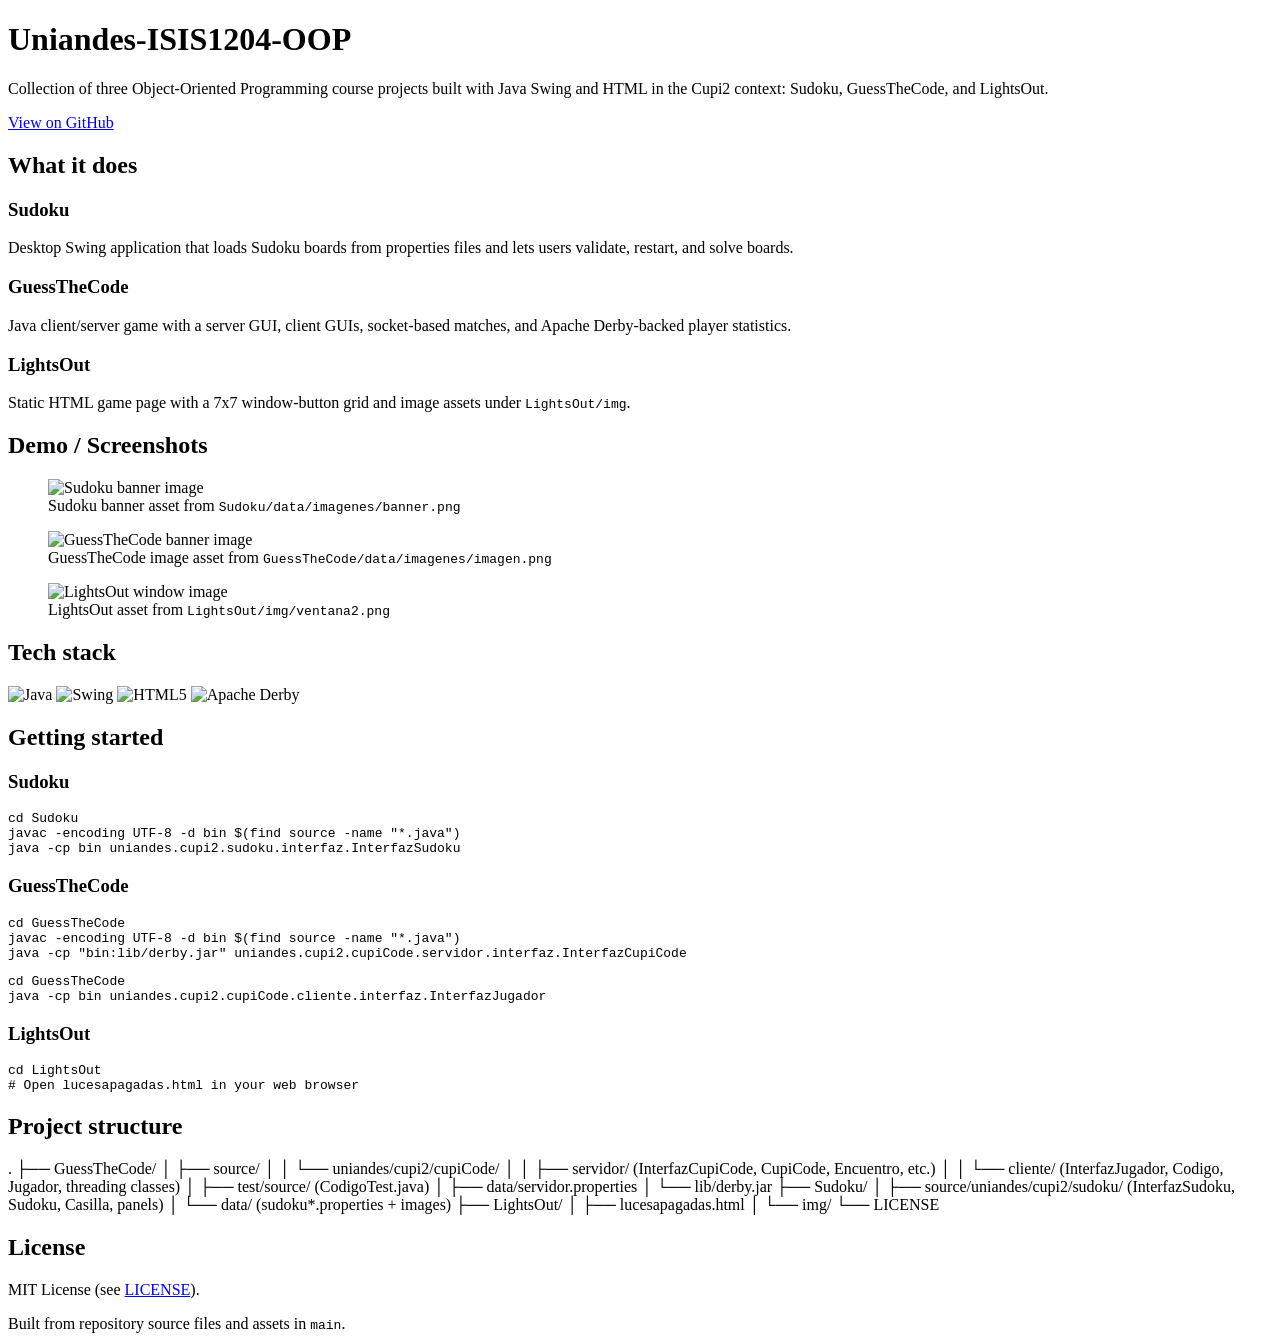
==== docs/index.html @ e4c55eb8 "docs: upgrade README and add GitHub Pages site with deployment workflow Co-authored-by: jsurrea <687" ====
<!doctype html>
<html lang="en">
  <head>
    <meta charset="UTF-8">
    <meta name="viewport" content="width=device-width, initial-scale=1.0">
    <base href="/Uniandes-ISIS1204-OOP/">
    <title>Uniandes-ISIS1204-OOP</title>
    <meta name="description" content="Three Object-Oriented Programming projects (Sudoku, GuessTheCode, and LightsOut) from ISIS1204 at Universidad de los Andes.">
    <link rel="preconnect" href="https://fonts.googleapis.com">
    <link rel="preconnect" href="https://fonts.gstatic.com" crossorigin>
    <link href="https://fonts.googleapis.com/css2?family=Inter:wght@400;600;700&family=JetBrains+Mono:wght@400;600&display=swap" rel="stylesheet">
    <link rel="stylesheet" href="assets/style.css">
  </head>
  <body>
    <header>
      <div class="container">
        <h1>Uniandes-ISIS1204-OOP</h1>
        <p class="subtitle">Collection of three Object-Oriented Programming course projects built with Java Swing and HTML in the Cupi2 context: Sudoku, GuessTheCode, and LightsOut.</p>
        <a class="button" href="https://github.com/jsurrea/Uniandes-ISIS1204-OOP">View on GitHub</a>
      </div>
    </header>

    <main class="container">
      <section>
        <h2>What it does</h2>
        <div class="grid">
          <div class="card">
            <h3>Sudoku</h3>
            <p>Desktop Swing application that loads Sudoku boards from properties files and lets users validate, restart, and solve boards.</p>
          </div>
          <div class="card">
            <h3>GuessTheCode</h3>
            <p>Java client/server game with a server GUI, client GUIs, socket-based matches, and Apache Derby-backed player statistics.</p>
          </div>
          <div class="card">
            <h3>LightsOut</h3>
            <p>Static HTML game page with a 7x7 window-button grid and image assets under <code>LightsOut/img</code>.</p>
          </div>
        </div>
      </section>

      <section>
        <h2>Demo / Screenshots</h2>
        <div class="screenshots">
          <figure>
            <img src="assets/sudoku-banner.png" alt="Sudoku banner image">
            <figcaption>Sudoku banner asset from <code>Sudoku/data/imagenes/banner.png</code></figcaption>
          </figure>
          <figure>
            <img src="assets/guessthecode-banner.png" alt="GuessTheCode banner image">
            <figcaption>GuessTheCode image asset from <code>GuessTheCode/data/imagenes/imagen.png</code></figcaption>
          </figure>
          <figure>
            <img src="assets/lightsout-window-open.png" alt="LightsOut window image">
            <figcaption>LightsOut asset from <code>LightsOut/img/ventana2.png</code></figcaption>
          </figure>
        </div>
      </section>

      <section>
        <h2>Tech stack</h2>
        <p class="badges">
          <img alt="Java" src="https://img.shields.io/badge/Java-17+-orange?logo=openjdk&logoColor=white">
          <img alt="Swing" src="https://img.shields.io/badge/GUI-Java%20Swing-1f6feb">
          <img alt="HTML5" src="https://img.shields.io/badge/Web-HTML5-e34f26?logo=html5&logoColor=white">
          <img alt="Apache Derby" src="https://img.shields.io/badge/DB-Apache%20Derby-2ea44f">
        </p>
      </section>

      <section>
        <h2>Getting started</h2>
        <h3>Sudoku</h3>
        <pre><code>cd Sudoku
javac -encoding UTF-8 -d bin $(find source -name "*.java")
java -cp bin uniandes.cupi2.sudoku.interfaz.InterfazSudoku</code></pre>

        <h3>GuessTheCode</h3>
        <pre><code>cd GuessTheCode
javac -encoding UTF-8 -d bin $(find source -name "*.java")
java -cp "bin:lib/derby.jar" uniandes.cupi2.cupiCode.servidor.interfaz.InterfazCupiCode</code></pre>
        <pre><code>cd GuessTheCode
java -cp bin uniandes.cupi2.cupiCode.cliente.interfaz.InterfazJugador</code></pre>

        <h3>LightsOut</h3>
        <pre><code>cd LightsOut
# Open lucesapagadas.html in your web browser</code></pre>
      </section>

      <section>
        <h2>Project structure</h2>
        <div class="tree">.
├── GuessTheCode/
│   ├── source/
│   │   └── uniandes/cupi2/cupiCode/
│   │       ├── servidor/ (InterfazCupiCode, CupiCode, Encuentro, etc.)
│   │       └── cliente/ (InterfazJugador, Codigo, Jugador, threading classes)
│   ├── test/source/ (CodigoTest.java)
│   ├── data/servidor.properties
│   └── lib/derby.jar
├── Sudoku/
│   ├── source/uniandes/cupi2/sudoku/ (InterfazSudoku, Sudoku, Casilla, panels)
│   └── data/ (sudoku*.properties + images)
├── LightsOut/
│   ├── lucesapagadas.html
│   └── img/
└── LICENSE</div>
      </section>

      <section>
        <h2>License</h2>
        <p>MIT License (see <a href="https://github.com/jsurrea/Uniandes-ISIS1204-OOP/blob/main/LICENSE">LICENSE</a>).</p>
      </section>
    </main>

    <footer class="container">
      Built from repository source files and assets in <code>main</code>.
    </footer>
  </body>
</html>
---- docs/assets/style.css ----
:root {
  --bg: #0b1220;
  --card: #131c2f;
  --text: #e6edf7;
  --muted: #9fb0ca;
  --accent: #5da9ff;
  --border: #26344f;
}

* {
  box-sizing: border-box;
}

body {
  margin: 0;
  font-family: "Inter", system-ui, -apple-system, Segoe UI, Roboto, Arial, sans-serif;
  background: var(--bg);
  color: var(--text);
  line-height: 1.55;
}

.container {
  width: min(1080px, 92vw);
  margin: 0 auto;
}

header {
  padding: 4rem 0 2.25rem;
}

h1 {
  margin: 0 0 0.65rem;
  font-size: clamp(1.9rem, 4.8vw, 3rem);
}

.subtitle {
  color: var(--muted);
  max-width: 62ch;
  margin-bottom: 1.25rem;
}

.button {
  display: inline-block;
  background: var(--accent);
  color: #071426;
  padding: 0.7rem 1rem;
  border-radius: 10px;
  text-decoration: none;
  font-weight: 600;
}

main {
  padding-bottom: 3rem;
}

section {
  margin-bottom: 1.3rem;
  background: var(--card);
  border: 1px solid var(--border);
  border-radius: 14px;
  padding: 1.1rem;
}

h2 {
  margin-top: 0;
  margin-bottom: 0.7rem;
  font-size: 1.25rem;
}

.grid {
  display: grid;
  grid-template-columns: repeat(auto-fit, minmax(220px, 1fr));
  gap: 0.8rem;
}

.card {
  border: 1px solid var(--border);
  border-radius: 12px;
  padding: 0.8rem;
}

code,
pre {
  font-family: "JetBrains Mono", ui-monospace, SFMono-Regular, Menlo, Consolas, monospace;
}

pre {
  background: #0c1526;
  border: 1px solid var(--border);
  border-radius: 10px;
  padding: 0.75rem;
  overflow-x: auto;
}

.badges img {
  margin-right: 0.4rem;
  margin-bottom: 0.4rem;
}

.screenshots {
  display: grid;
  grid-template-columns: repeat(auto-fit, minmax(230px, 1fr));
  gap: 0.8rem;
}

.screenshots figure {
  margin: 0;
  border: 1px solid var(--border);
  border-radius: 10px;
  overflow: hidden;
  background: #0f1a2b;
}

.screenshots img {
  display: block;
  width: 100%;
  height: 180px;
  object-fit: cover;
}

.screenshots figcaption {
  padding: 0.55rem 0.7rem;
  color: var(--muted);
  font-size: 0.9rem;
}

.tree {
  white-space: pre;
  overflow-x: auto;
  background: #0c1526;
  border: 1px solid var(--border);
  border-radius: 10px;
  padding: 0.75rem;
}

footer {
  padding: 0.9rem 0 2.4rem;
  color: var(--muted);
  font-size: 0.9rem;
}
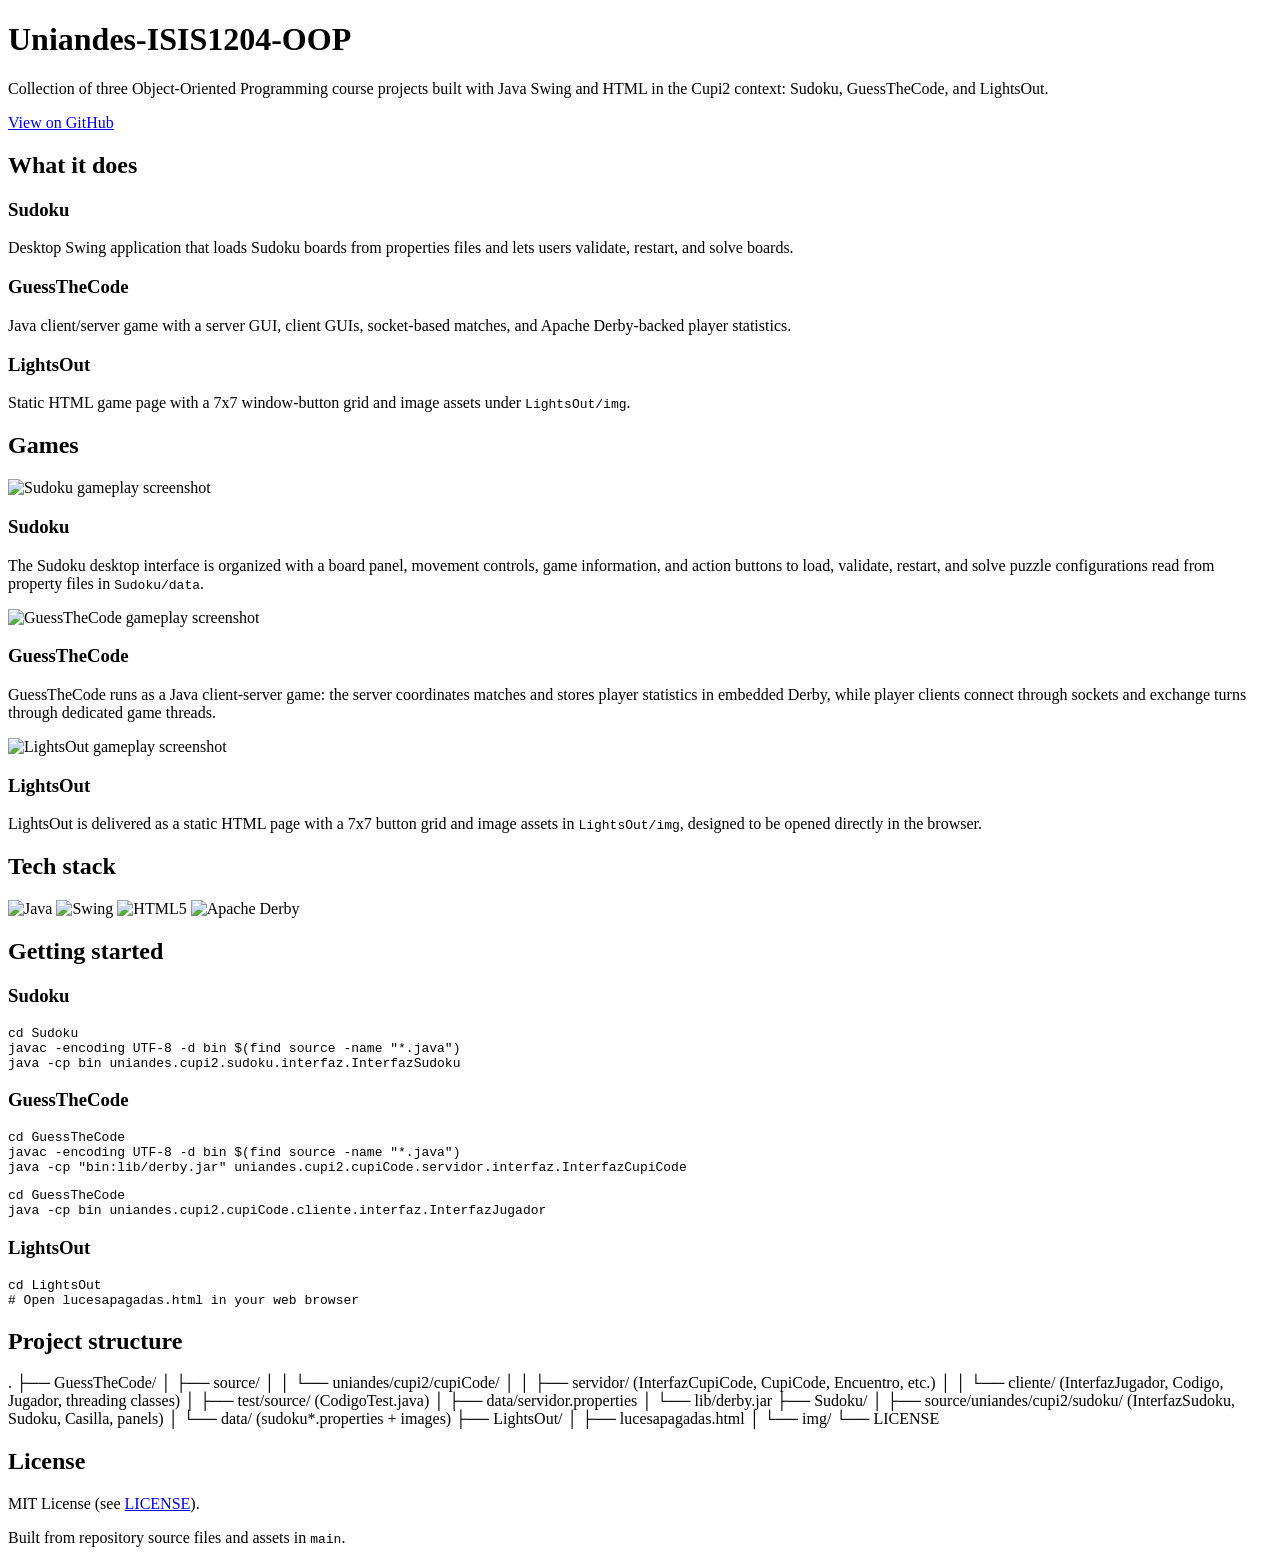
==== commit c1390871: "docs: use original README screenshots and expand per-game showcase layout Co-authored-by: jsurrea <6" ====
--- a/docs/index.html
+++ b/docs/index.html
@@ -40,21 +40,31 @@
       </section>
 
       <section>
-        <h2>Demo / Screenshots</h2>
-        <div class="screenshots">
-          <figure>
-            <img src="assets/sudoku-banner.png" alt="Sudoku banner image">
-            <figcaption>Sudoku banner asset from <code>Sudoku/data/imagenes/banner.png</code></figcaption>
-          </figure>
-          <figure>
-            <img src="assets/guessthecode-banner.png" alt="GuessTheCode banner image">
-            <figcaption>GuessTheCode image asset from <code>GuessTheCode/data/imagenes/imagen.png</code></figcaption>
-          </figure>
-          <figure>
-            <img src="assets/lightsout-window-open.png" alt="LightsOut window image">
-            <figcaption>LightsOut asset from <code>LightsOut/img/ventana2.png</code></figcaption>
-          </figure>
-        </div>
+        <h2>Games</h2>
+
+        <article class="game-showcase">
+          <img src="https://github.com/user-attachments/assets/fdfe542f-48be-4dfe-8f4f-dc3216361568" alt="Sudoku gameplay screenshot">
+          <div class="game-copy">
+            <h3>Sudoku</h3>
+            <p>The Sudoku desktop interface is organized with a board panel, movement controls, game information, and action buttons to load, validate, restart, and solve puzzle configurations read from property files in <code>Sudoku/data</code>.</p>
+          </div>
+        </article>
+
+        <article class="game-showcase">
+          <img src="https://github.com/user-attachments/assets/6883fb66-4230-4242-b672-27017e53b9b3" alt="GuessTheCode gameplay screenshot">
+          <div class="game-copy">
+            <h3>GuessTheCode</h3>
+            <p>GuessTheCode runs as a Java client-server game: the server coordinates matches and stores player statistics in embedded Derby, while player clients connect through sockets and exchange turns through dedicated game threads.</p>
+          </div>
+        </article>
+
+        <article class="game-showcase">
+          <img src="https://github.com/user-attachments/assets/9bfd989e-8e47-4b02-83d1-305117837d97" alt="LightsOut gameplay screenshot">
+          <div class="game-copy">
+            <h3>LightsOut</h3>
+            <p>LightsOut is delivered as a static HTML page with a 7x7 button grid and image assets in <code>LightsOut/img</code>, designed to be opened directly in the browser.</p>
+          </div>
+        </article>
       </section>
 
       <section>
--- a/docs/assets/style.css
+++ b/docs/assets/style.css
@@ -79,6 +79,33 @@
   padding: 0.8rem;
 }
 
+.game-showcase {
+  margin-top: 1rem;
+  border: 1px solid var(--border);
+  border-radius: 12px;
+  overflow: hidden;
+  background: #0f1a2b;
+}
+
+.game-showcase img {
+  display: block;
+  width: 100%;
+  height: auto;
+}
+
+.game-copy {
+  padding: 0.9rem 1rem 1rem;
+}
+
+.game-copy h3 {
+  margin: 0 0 0.35rem;
+}
+
+.game-copy p {
+  margin: 0;
+  color: var(--muted);
+}
+
 code,
 pre {
   font-family: "JetBrains Mono", ui-monospace, SFMono-Regular, Menlo, Consolas, monospace;
@@ -97,33 +124,6 @@
   margin-bottom: 0.4rem;
 }
 
-.screenshots {
-  display: grid;
-  grid-template-columns: repeat(auto-fit, minmax(230px, 1fr));
-  gap: 0.8rem;
-}
-
-.screenshots figure {
-  margin: 0;
-  border: 1px solid var(--border);
-  border-radius: 10px;
-  overflow: hidden;
-  background: #0f1a2b;
-}
-
-.screenshots img {
-  display: block;
-  width: 100%;
-  height: 180px;
-  object-fit: cover;
-}
-
-.screenshots figcaption {
-  padding: 0.55rem 0.7rem;
-  color: var(--muted);
-  font-size: 0.9rem;
-}
-
 .tree {
   white-space: pre;
   overflow-x: auto;
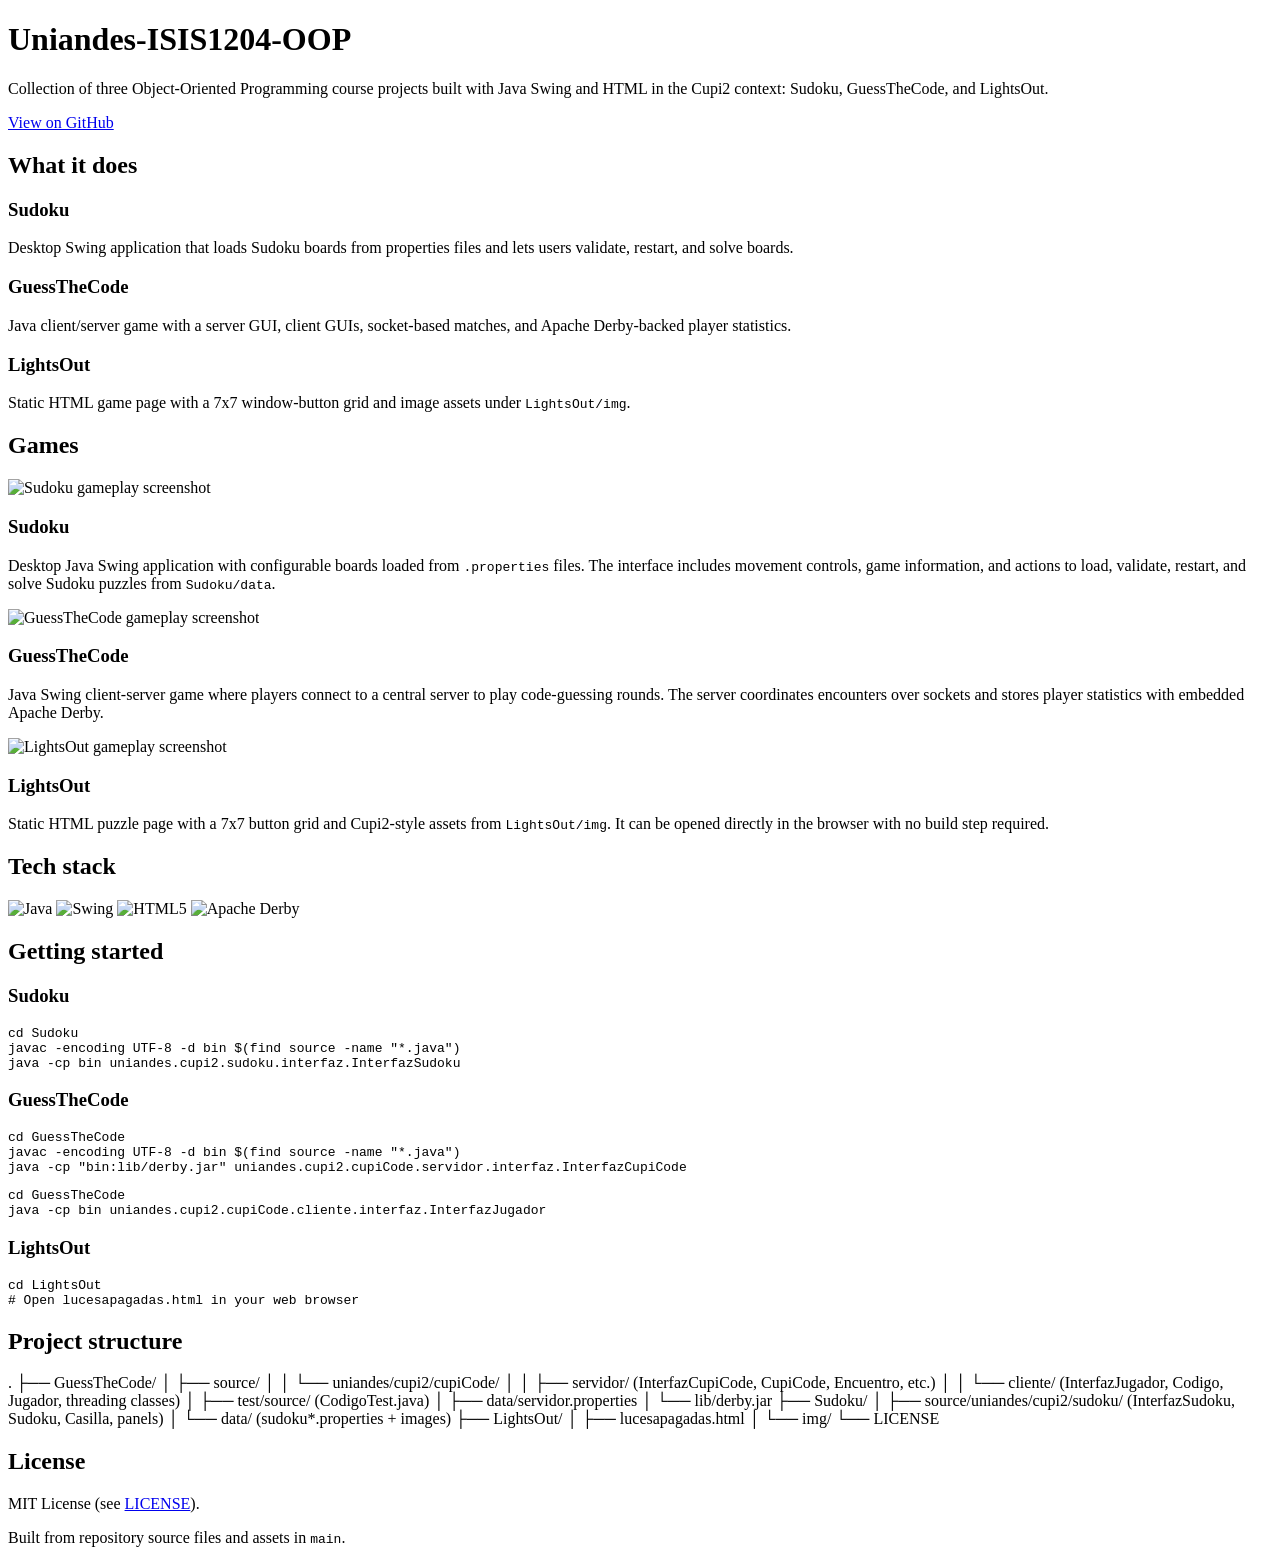
==== commit 010fa949: "docs: restore local game images and widen showcase layout Co-authored-by: jsurrea <68788933+jsurrea@" ====
--- a/docs/index.html
+++ b/docs/index.html
@@ -43,26 +43,26 @@
         <h2>Games</h2>
 
         <article class="game-showcase">
-          <img src="https://github.com/user-attachments/assets/fdfe542f-48be-4dfe-8f4f-dc3216361568" alt="Sudoku gameplay screenshot">
+          <img src="assets/sudoku-banner.png" alt="Sudoku gameplay screenshot">
           <div class="game-copy">
             <h3>Sudoku</h3>
-            <p>The Sudoku desktop interface is organized with a board panel, movement controls, game information, and action buttons to load, validate, restart, and solve puzzle configurations read from property files in <code>Sudoku/data</code>.</p>
+            <p>Desktop Java Swing application with configurable boards loaded from <code>.properties</code> files. The interface includes movement controls, game information, and actions to load, validate, restart, and solve Sudoku puzzles from <code>Sudoku/data</code>.</p>
           </div>
         </article>
 
         <article class="game-showcase">
-          <img src="https://github.com/user-attachments/assets/6883fb66-4230-4242-b672-27017e53b9b3" alt="GuessTheCode gameplay screenshot">
+          <img src="assets/guessthecode-banner.png" alt="GuessTheCode gameplay screenshot">
           <div class="game-copy">
             <h3>GuessTheCode</h3>
-            <p>GuessTheCode runs as a Java client-server game: the server coordinates matches and stores player statistics in embedded Derby, while player clients connect through sockets and exchange turns through dedicated game threads.</p>
+            <p>Java Swing client-server game where players connect to a central server to play code-guessing rounds. The server coordinates encounters over sockets and stores player statistics with embedded Apache Derby.</p>
           </div>
         </article>
 
         <article class="game-showcase">
-          <img src="https://github.com/user-attachments/assets/9bfd989e-8e47-4b02-83d1-305117837d97" alt="LightsOut gameplay screenshot">
+          <img src="assets/lightsout-window-open.png" alt="LightsOut gameplay screenshot">
           <div class="game-copy">
             <h3>LightsOut</h3>
-            <p>LightsOut is delivered as a static HTML page with a 7x7 button grid and image assets in <code>LightsOut/img</code>, designed to be opened directly in the browser.</p>
+            <p>Static HTML puzzle page with a 7x7 button grid and Cupi2-style assets from <code>LightsOut/img</code>. It can be opened directly in the browser with no build step required.</p>
           </div>
         </article>
       </section>
--- a/docs/assets/style.css
+++ b/docs/assets/style.css
@@ -85,16 +85,24 @@
   border-radius: 12px;
   overflow: hidden;
   background: #0f1a2b;
+  display: grid;
+  grid-template-columns: minmax(0, 1.8fr) minmax(0, 1fr);
+  align-items: stretch;
 }
 
 .game-showcase img {
   display: block;
   width: 100%;
-  height: auto;
+  height: 100%;
+  min-height: 260px;
+  object-fit: cover;
 }
 
 .game-copy {
-  padding: 0.9rem 1rem 1rem;
+  padding: 1.35rem 1.25rem;
+  display: flex;
+  flex-direction: column;
+  justify-content: center;
 }
 
 .game-copy h3 {
@@ -104,6 +112,17 @@
 .game-copy p {
   margin: 0;
   color: var(--muted);
+}
+
+@media (max-width: 860px) {
+  .game-showcase {
+    grid-template-columns: 1fr;
+  }
+
+  .game-showcase img {
+    min-height: 0;
+    height: auto;
+  }
 }
 
 code,
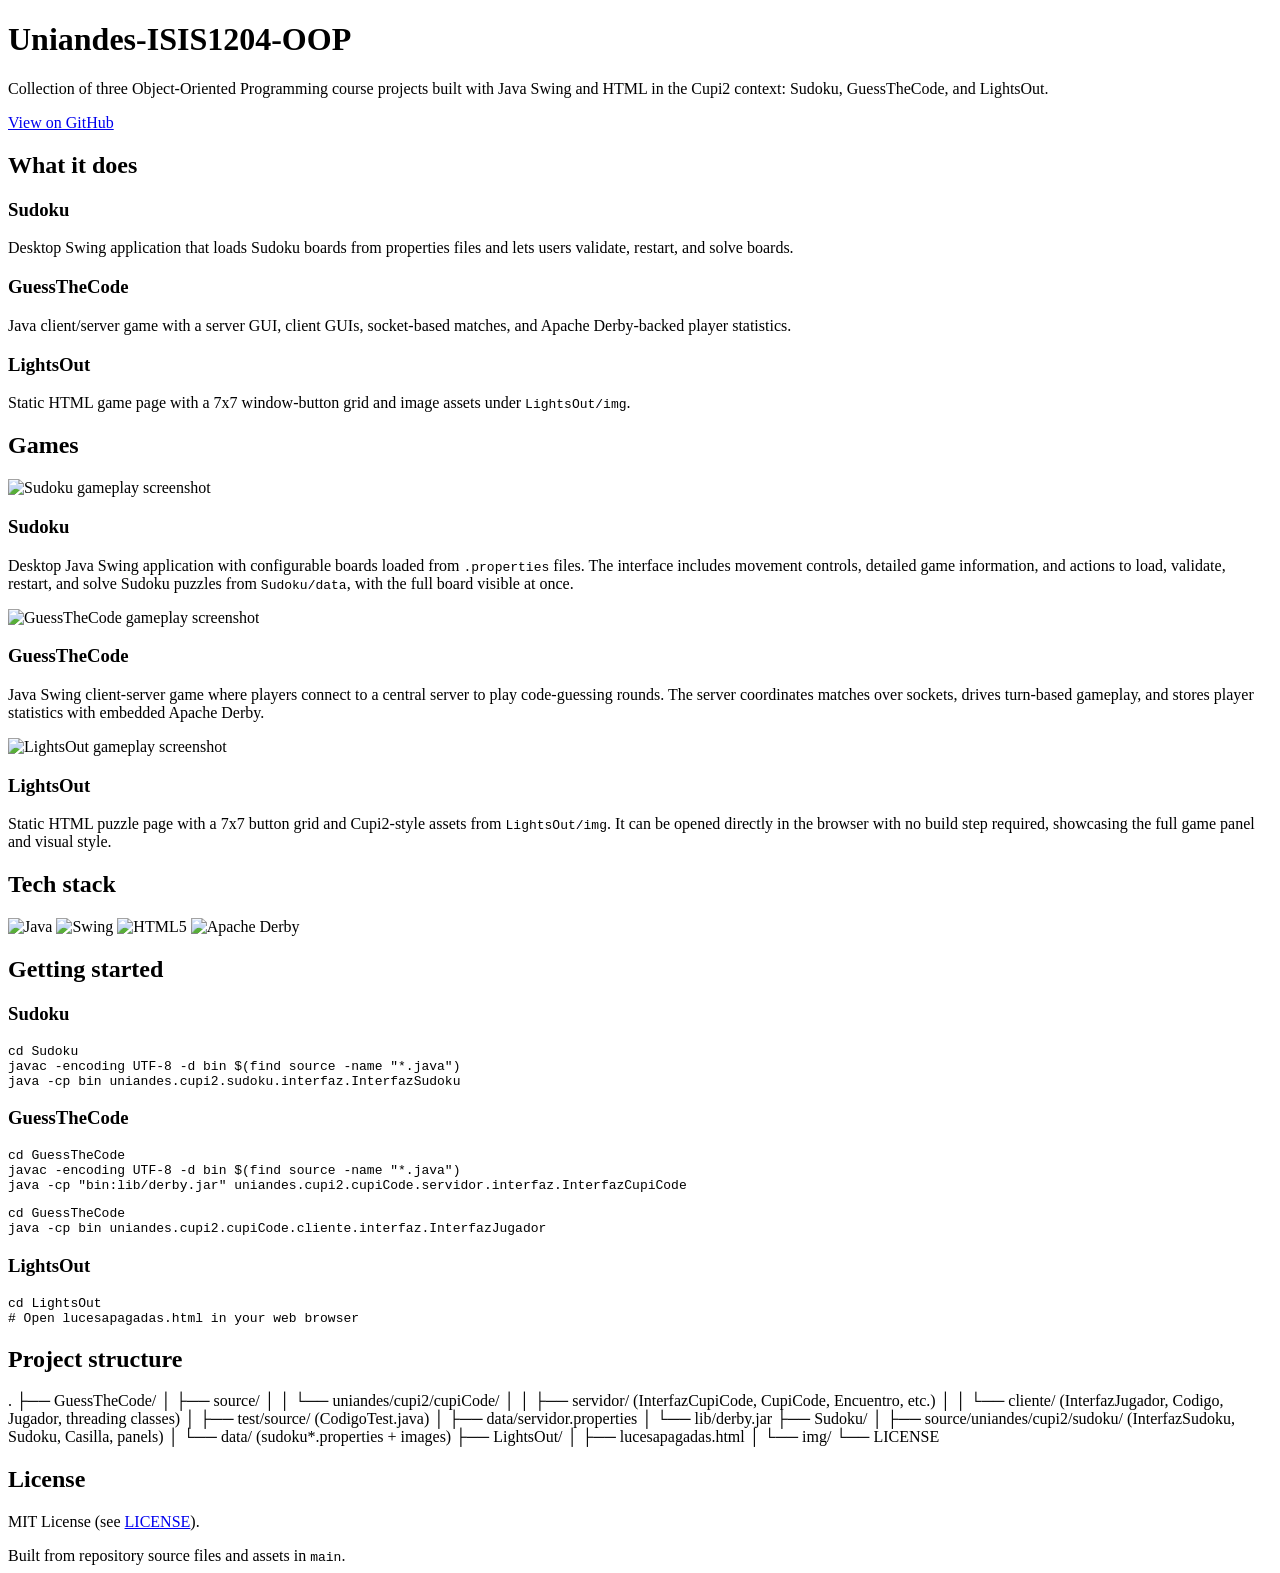
==== commit 8ceefdc4: "docs: restore README content with provided screenshots and widen docs showcases Co-authored-by: jsur" ====
--- a/docs/index.html
+++ b/docs/index.html
@@ -43,26 +43,26 @@
         <h2>Games</h2>
 
         <article class="game-showcase">
-          <img src="assets/sudoku-banner.png" alt="Sudoku gameplay screenshot">
+          <img src="https://github.com/user-attachments/assets/fdfe542f-48be-4dfe-8f4f-dc3216361568" alt="Sudoku gameplay screenshot">
           <div class="game-copy">
             <h3>Sudoku</h3>
-            <p>Desktop Java Swing application with configurable boards loaded from <code>.properties</code> files. The interface includes movement controls, game information, and actions to load, validate, restart, and solve Sudoku puzzles from <code>Sudoku/data</code>.</p>
+            <p>Desktop Java Swing application with configurable boards loaded from <code>.properties</code> files. The interface includes movement controls, detailed game information, and actions to load, validate, restart, and solve Sudoku puzzles from <code>Sudoku/data</code>, with the full board visible at once.</p>
           </div>
         </article>
 
         <article class="game-showcase">
-          <img src="assets/guessthecode-banner.png" alt="GuessTheCode gameplay screenshot">
+          <img src="https://github.com/user-attachments/assets/6883fb66-4230-4242-b672-27017e53b9b3" alt="GuessTheCode gameplay screenshot">
           <div class="game-copy">
             <h3>GuessTheCode</h3>
-            <p>Java Swing client-server game where players connect to a central server to play code-guessing rounds. The server coordinates encounters over sockets and stores player statistics with embedded Apache Derby.</p>
+            <p>Java Swing client-server game where players connect to a central server to play code-guessing rounds. The server coordinates matches over sockets, drives turn-based gameplay, and stores player statistics with embedded Apache Derby.</p>
           </div>
         </article>
 
         <article class="game-showcase">
-          <img src="assets/lightsout-window-open.png" alt="LightsOut gameplay screenshot">
+          <img src="https://github.com/user-attachments/assets/9bfd989e-8e47-4b02-83d1-305117837d97" alt="LightsOut gameplay screenshot">
           <div class="game-copy">
             <h3>LightsOut</h3>
-            <p>Static HTML puzzle page with a 7x7 button grid and Cupi2-style assets from <code>LightsOut/img</code>. It can be opened directly in the browser with no build step required.</p>
+            <p>Static HTML puzzle page with a 7x7 button grid and Cupi2-style assets from <code>LightsOut/img</code>. It can be opened directly in the browser with no build step required, showcasing the full game panel and visual style.</p>
           </div>
         </article>
       </section>
--- a/docs/assets/style.css
+++ b/docs/assets/style.css
@@ -86,20 +86,20 @@
   overflow: hidden;
   background: #0f1a2b;
   display: grid;
-  grid-template-columns: minmax(0, 1.8fr) minmax(0, 1fr);
+  grid-template-columns: 1fr;
   align-items: stretch;
 }
 
 .game-showcase img {
   display: block;
   width: 100%;
-  height: 100%;
-  min-height: 260px;
-  object-fit: cover;
+  height: auto;
+  min-height: 0;
+  object-fit: contain;
 }
 
 .game-copy {
-  padding: 1.35rem 1.25rem;
+  padding: 1.35rem 1.4rem 1.5rem;
   display: flex;
   flex-direction: column;
   justify-content: center;
@@ -112,16 +112,12 @@
 .game-copy p {
   margin: 0;
   color: var(--muted);
+  max-width: 90ch;
 }
 
 @media (max-width: 860px) {
-  .game-showcase {
-    grid-template-columns: 1fr;
-  }
-
-  .game-showcase img {
-    min-height: 0;
-    height: auto;
+  .game-copy {
+    padding: 1.1rem 1rem 1.2rem;
   }
 }
 
